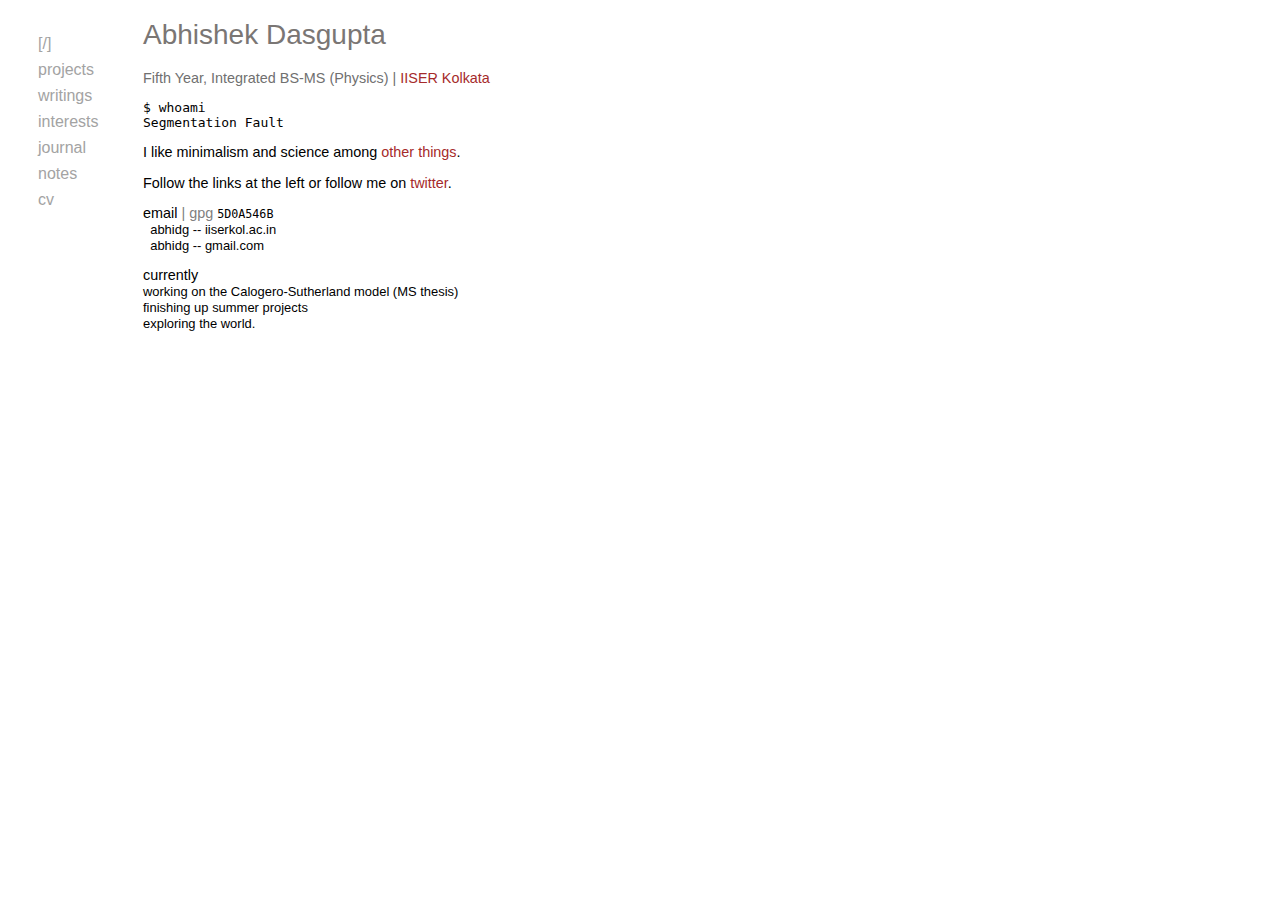
==== index.html @ 7e67b6dd "first commit" ====
<!doctype html>
<html>
<head>
 <title>Abhishek Dasgupta</title>
 <link rel="stylesheet" href="st3.css" />
</head>
<body>
<div id="main">
<div id="left">
<ul>
<li><a href="/">[/]</a></li>
<li><a href="/projects.html">projects</a></li>
<li><a href="/writings.html">writings</a></li>
<li><a href="/interests.html">interests</a></li>
<li><a href="http://abhidg.wordpress.com">journal</a></li>
<li><a href="http://notes.abhidg.net">notes</a></li>
<li><a href="/cv.html">cv</a></li>
</div>
<div id="content">
<h1>Abhishek Dasgupta</h1>
<p class="g">
Fifth Year, Integrated BS-MS (Physics) |
<a href="http://www.iiserkol.ac.in">IISER Kolkata</a>
</p>
<pre>
$ whoami
Segmentation Fault
</pre>
<p>
I like minimalism and science
among <a href="interests.html">other things</a>.</p>

<p>Follow the links at the left or follow me on <a href="http://twitter.com/abhidg">twitter</a>.</p>

<p>
email <span style="color:grey">| gpg</span> <tt>5D0A546B</tt></span><br/>
<span style="font-size:90%">
&nbsp;&nbsp;abhidg -- iiserkol.ac.in<br/>
&nbsp;&nbsp;abhidg -- gmail.com
</span></p>
<p>
currently<br/>
<span style="font-size:90%">
working on the Calogero-Sutherland model (MS thesis)<br/>
finishing up summer projects<br/>
exploring the world.
</span>
</p>
</div>
</div>
</body>
---- st3.css ----
body {
	font-family: Helvetica, Arial;
	max-width: 600px;
}

p#bc {
	font-size:75%;
	color: grey
}
p#bc a {
	color:grey;
	text-decoration: none;
	border-bottom: 1px dashed silver;
}
p#bc a:hover {
	color:black;
}
h2 { font-size: 110%; font-weight: normal }
li,p {
	font-size: 90%;
}
a { color: brown;
	text-decoration: none }
	
div#content {
	margin-left: 135px;
}

div#left {
	float: left;
	width: 135px;
}
/* project description */
span.pt {
	font-weight: bold;
	color: #555;
}
p.pf {
	margin-top: -7px;
}

span.ongoing {
	font-size: 80%;
	font-weight: normal;
	padding: 1px 3px;
	background: #48be61;
	color: white;
}
p.pf a, p.pd a {
	color: #956d34;
}
p.pd {
	font-size: 90%;
	margin-top:4px;
}
ul.nobullets li {
	list-style-type: none;
	margin-left: -40px;
	line-height: 1.2;
	margin-bottom: 8px;
}

ul#paper-reviews li {
	margin-bottom: 10px;
}

/*ul.nobullets li:nth-child(even) {
	background: #f0f0f0;
}*/
ul.nobullets li p {
	line-height: 1.3;
}
div#main {
	clear:both;
}
.g { color: #707070}
div#left li {
	list-style-type: none;
	font-size: 100%;
	color: #C18E42;
}

div#left li {
	margin-left: -10px;
	padding: 0px;
	margin-bottom: 8px;
}

span.small {
	font-size: 90%;
}
div#left li a {
	border: 0px;
	text-decoration: none;
	color: #A3A3A3;
}

div#left li a:hover {
	color: #F1B152;
}

h1 {
	font-family: "HeleveticaNeue-Light", "Helvetica Neue Light", "Helvetica Neue", Arial, sans-serif;
	font-weight: 300;
	font-size: 175%;
	color: #7A7674
}

span.p1 { font-size:small}
span.p3 { font-size:large }
span.p4 {font-size:x-large}
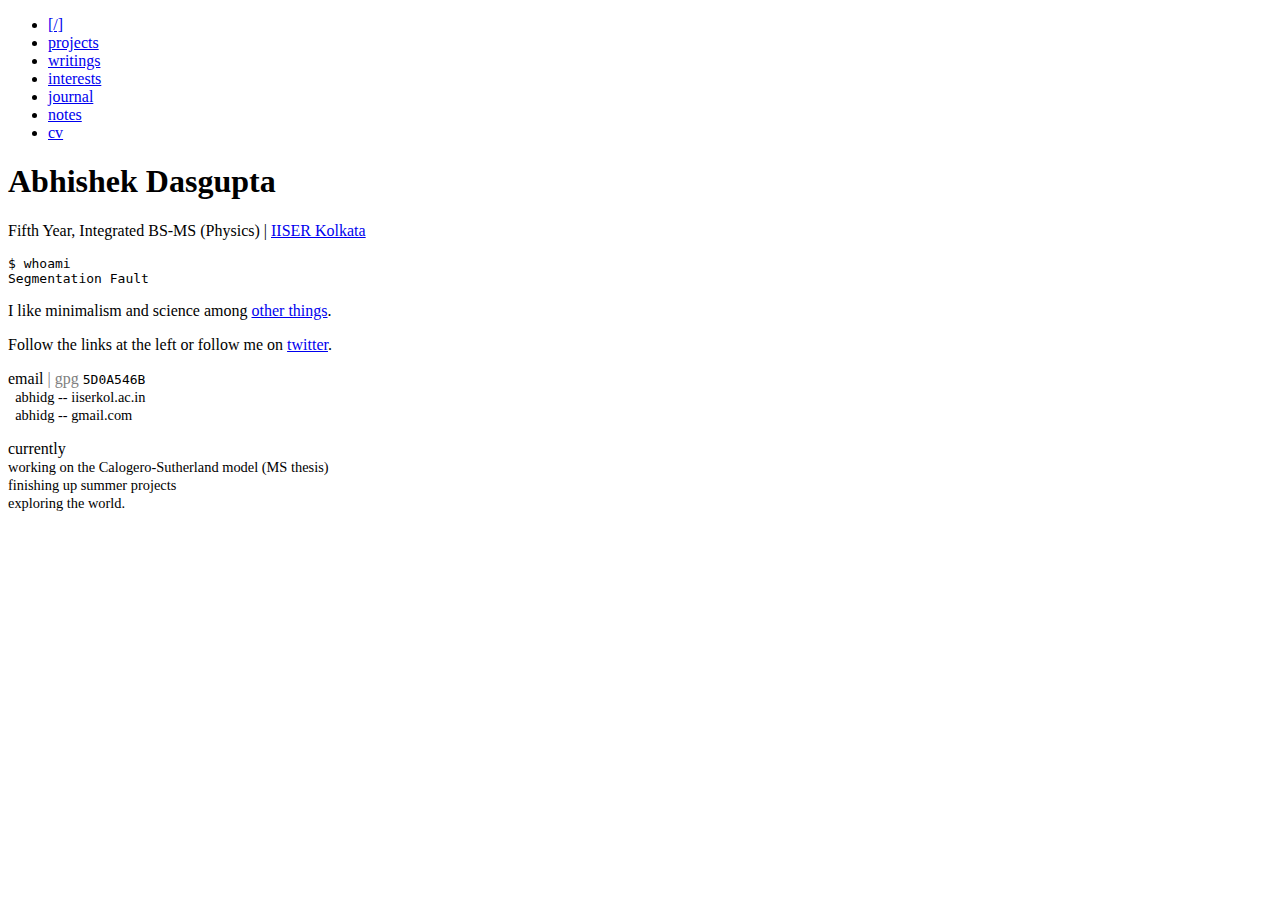
==== commit 069cb66b: "change stylesheet loc everywhere" ====
--- a/index.html
+++ b/index.html
@@ -2,7 +2,7 @@
 <html>
 <head>
  <title>Abhishek Dasgupta</title>
- <link rel="stylesheet" href="st3.css" />
+ <link rel="stylesheet" href="/s/st3.css" />
 </head>
 <body>
 <div id="main">
@@ -12,8 +12,8 @@
 <li><a href="/projects.html">projects</a></li>
 <li><a href="/writings.html">writings</a></li>
 <li><a href="/interests.html">interests</a></li>
-<li><a href="http://abhidg.wordpress.com">journal</a></li>
-<li><a href="http://notes.abhidg.net">notes</a></li>
+<li><a rel="external" href="http://abhidg.wordpress.com">journal</a></li>
+<li><a rel="external" href="http://notes.abhidg.net">notes</a></li>
 <li><a href="/cv.html">cv</a></li>
 </div>
 <div id="content">
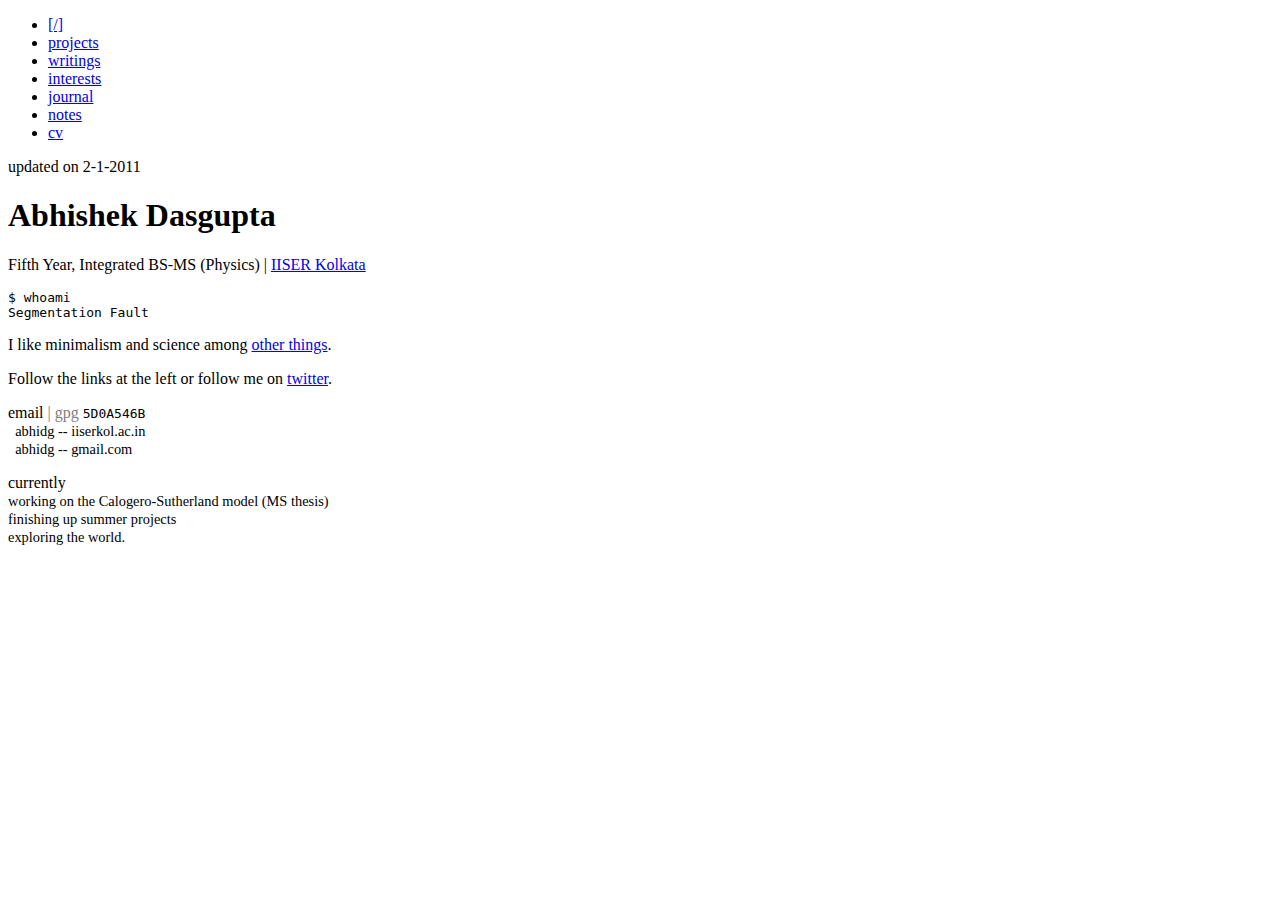
==== commit 308569a9: "misc changes" ====
--- a/index.html
+++ b/index.html
@@ -16,6 +16,7 @@
 <li><a rel="external" href="http://notes.abhidg.net">notes</a></li>
 <li><a href="/cv.html">cv</a></li>
 </div>
+<p id="bc">updated on 2-1-2011</p>
 <div id="content">
 <h1>Abhishek Dasgupta</h1>
 <p class="g">
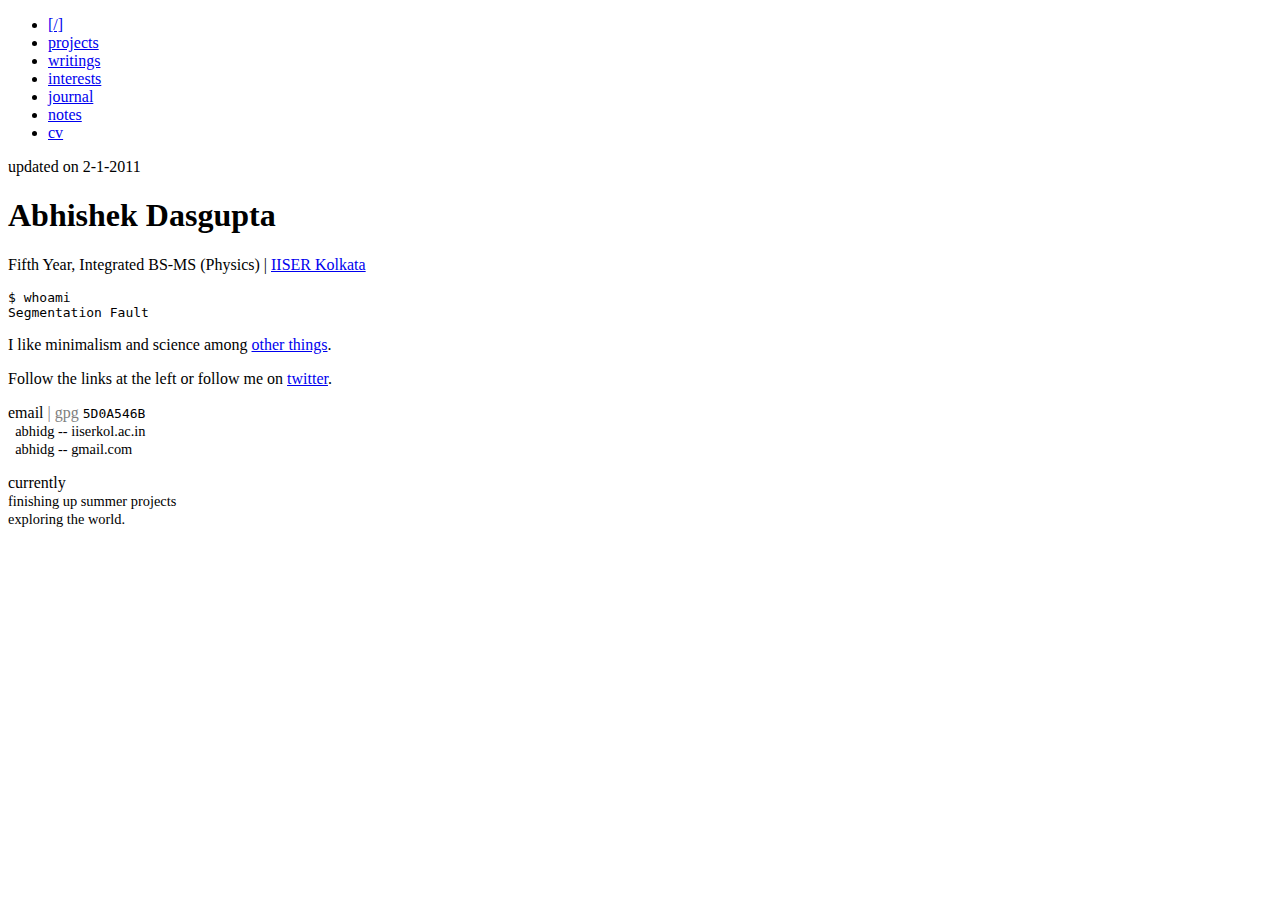
==== commit abb48a12: "update cv and projects" ====
--- a/index.html
+++ b/index.html
@@ -42,11 +42,10 @@
 <p>
 currently<br/>
 <span style="font-size:90%">
-working on the Calogero-Sutherland model (MS thesis)<br/>
 finishing up summer projects<br/>
 exploring the world.
 </span>
 </p>
 </div>
 </div>
-</body>+</body>
